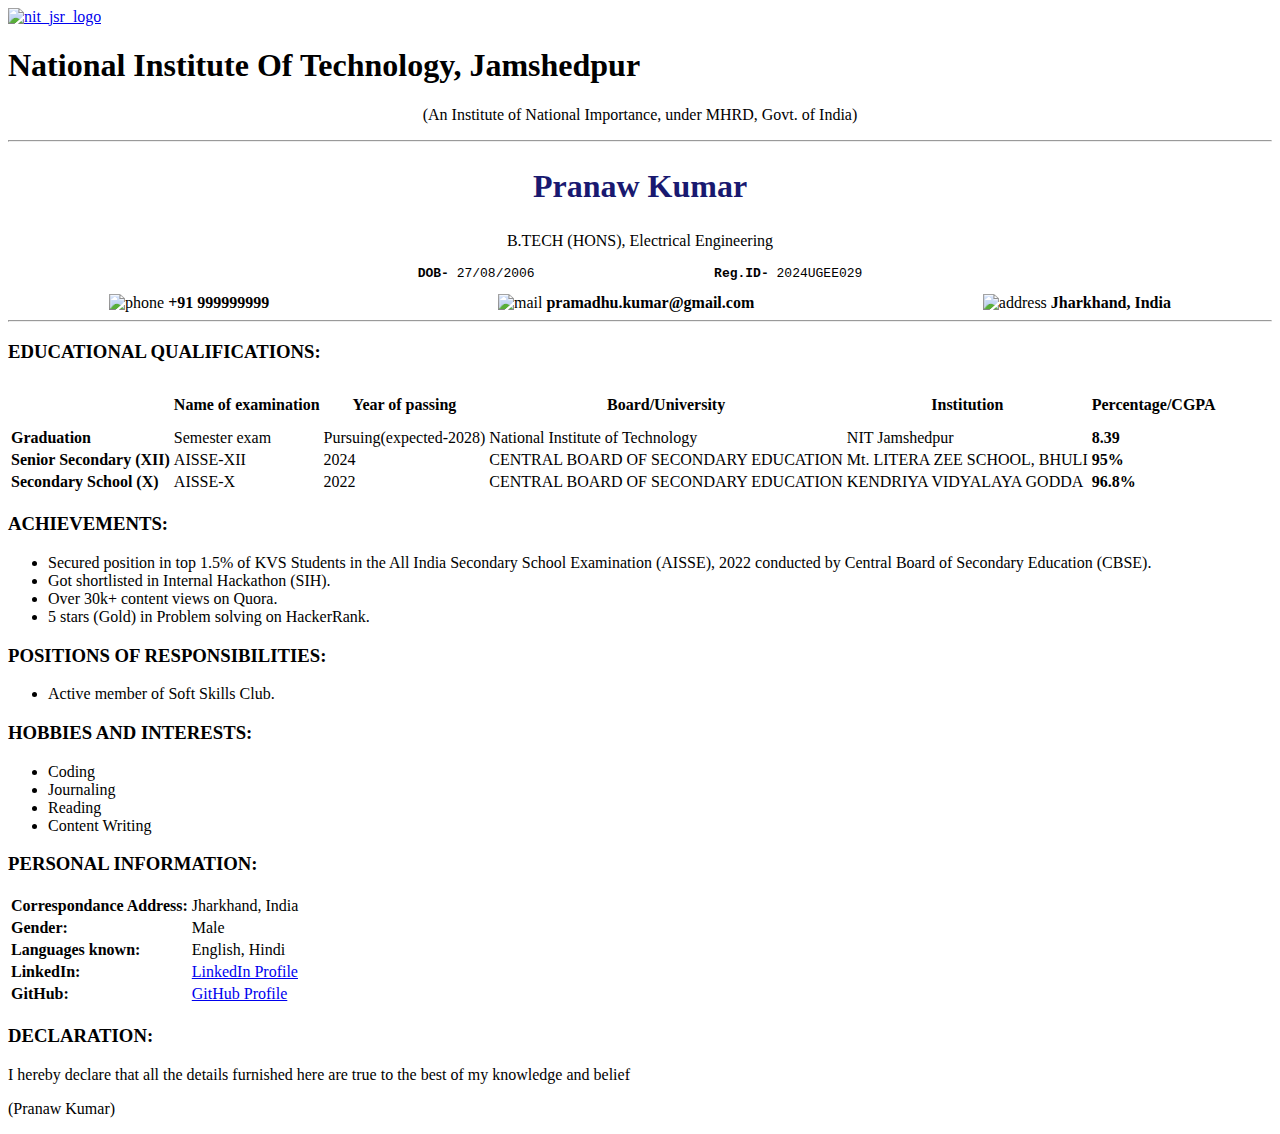
==== Frontend Projects/01-single-page-cv/index.html @ 21ae05f2 "Rename Pranaw-Kumar.html to index.html" ====
<!DOCTYPE html>
<html lang="en">

<head>
    <meta charset="UTF-8">
    <meta name="viewport" content="width=device-width, initial-scale=1.0">
    <meta name="author" content="Pranaw Kumar">
    <meta name="description" content="This is my first project of HTML- Single-Page CV">
    <title>CV - Pranaw Kumar</title>
    <link rel="stylesheet" href="style.css">
    <link rel="shortcut icon" href="img/icon.png" type="image/x-icon">
</head>

<body>
    <header>
        <div>
            <a href="https://www.nitjsr.ac.in/" target="_blank"><img src="img/nit_jsr_logo.jpg" alt="nit_jsr_logo"
                    width="75"></a>
            <h1>National Institute Of Technology, Jamshedpur</h1>
            <p style="text-align: center;">(An Institute of National Importance, under MHRD, Govt. of India) </p>
            <hr>
        </div>
    </header>

    <main>
        <section style="text-align: center;">
            <h2 style="font-size: xx-large; color: midnightblue;">Pranaw Kumar</h2>
            <p>B.TECH (HONS), Electrical Engineering</p>
            <pre><p><b>DOB- </b>27/08/2006                       <b>Reg.ID- </b>2024UGEE029</p></pre>
            <div
                style="display: flex; justify-content: space-between; align-items: center; margin-left: 8%; margin-right: 8%">
                <span><img src="img/phone.svg" alt="phone" width="15"> <b>+91 999999999</b> </span>
                <span><img src="img/mail.svg" alt="mail" width="15"> <b>pramadhu.kumar@gmail.com</b> </span>
                <span><img src="img/house.svg" alt="address" width="15"> <b>Jharkhand, India</b> </span>
            </div>

            <hr>
        </section>
        <section>
            <h3>EDUCATIONAL QUALIFICATIONS: </h3>
            <table>
                <thead>
                    <tr>
                        <th>
                            <pre>                   </pre>
                        </th>
                        <th>Name of examination</th>
                        <th>Year of passing</th>
                        <th>Board/University</th>
                        <th>Institution</th>
                        <th>Percentage/CGPA</th>

                    </tr>

                </thead>
                <tbody>
                    <tr>
                        <td><b>Graduation</b></td>
                        <td>Semester exam</td>
                        <td>Pursuing(expected-2028)</td>
                        <td>National Institute of Technology</td>
                        <td>NIT Jamshedpur</td>
                        <td><b>8.39</b></td>
                    </tr>

                    <tr>
                        <td><b>Senior Secondary (XII)</b></td>
                        <td>AISSE-XII</td>
                        <td>2024</td>
                        <td>CENTRAL BOARD OF SECONDARY EDUCATION</td>
                        <td>Mt. LITERA ZEE SCHOOL, BHULI </td>
                        <td><b>95%</b></td>
                    </tr>

                    <tr>
                        <td><b>Secondary School (X)</b></td>
                        <td>AISSE-X</td>
                        <td>2022</td>
                        <td>CENTRAL BOARD OF SECONDARY EDUCATION</td>
                        <td>KENDRIYA
                            VIDYALAYA GODDA</td>
                        <td><b>96.8%</b></td>
                    </tr>
                </tbody>
            </table>
        </section>
        <section>
            <h3> ACHIEVEMENTS:</h3>
            <ul>
                <li>Secured position in top 1.5% of KVS Students in the All India Secondary School Examination (AISSE),
                    2022
                    conducted by Central Board of Secondary Education (CBSE). </li>
                <li>Got shortlisted in Internal Hackathon (SIH).</li>
                <li>Over 30k+ content views on Quora.</li>
                <li>5 stars (Gold) in Problem solving on HackerRank.</li>
            </ul>
        </section>
        <section>
            <h3>POSITIONS OF RESPONSIBILITIES:</h3>
            <ul>
                <li>Active member of Soft Skills Club.</li>

            </ul>
        </section>
        <section>
            <h3>HOBBIES AND INTERESTS:</h3>
            <ul>
                <li>Coding</li>
                <li>Journaling</li>
                <li>Reading</li>
                <li>Content Writing</li>
            </ul>
        </section>
        <section>
            <h3>PERSONAL INFORMATION:</h3>
            <table>
                <tbody>
                    <tr>
                        <td><b>Correspondance Address:</b></td>
                        <td>Jharkhand, India</td>
                    </tr>

                    <tr>
                        <td><b>Gender:</b></td>
                        <td>Male</td>
                    </tr>

                    <tr>
                        <td><b>Languages known:</b></td>
                        <td>English, Hindi</td>


                    </tr>
                    <tr>
                        <td><b>LinkedIn:</b></td>
                        <td><a href="//www.linkedin.com/in/pranaw-kumar-710331215/" target="_blank">LinkedIn Profile</a>
                        </td>
                    </tr>
                    <tr>
                        <td><b>GitHub:</b></td>
                        <td><a href="//github.com/prana-W" target="_blank">GitHub Profile</a></td>
                    </tr>

                </tbody>
            </table>
        </section>
        <section>
            <h3>DECLARATION:</h3>
            <p>I hereby declare that all the details furnished here are true to the best of my knowledge and belief</p>
            <p>(Pranaw Kumar)</p>
        </section>

    </main>

    <footer>

    </footer>
</body>

</html>
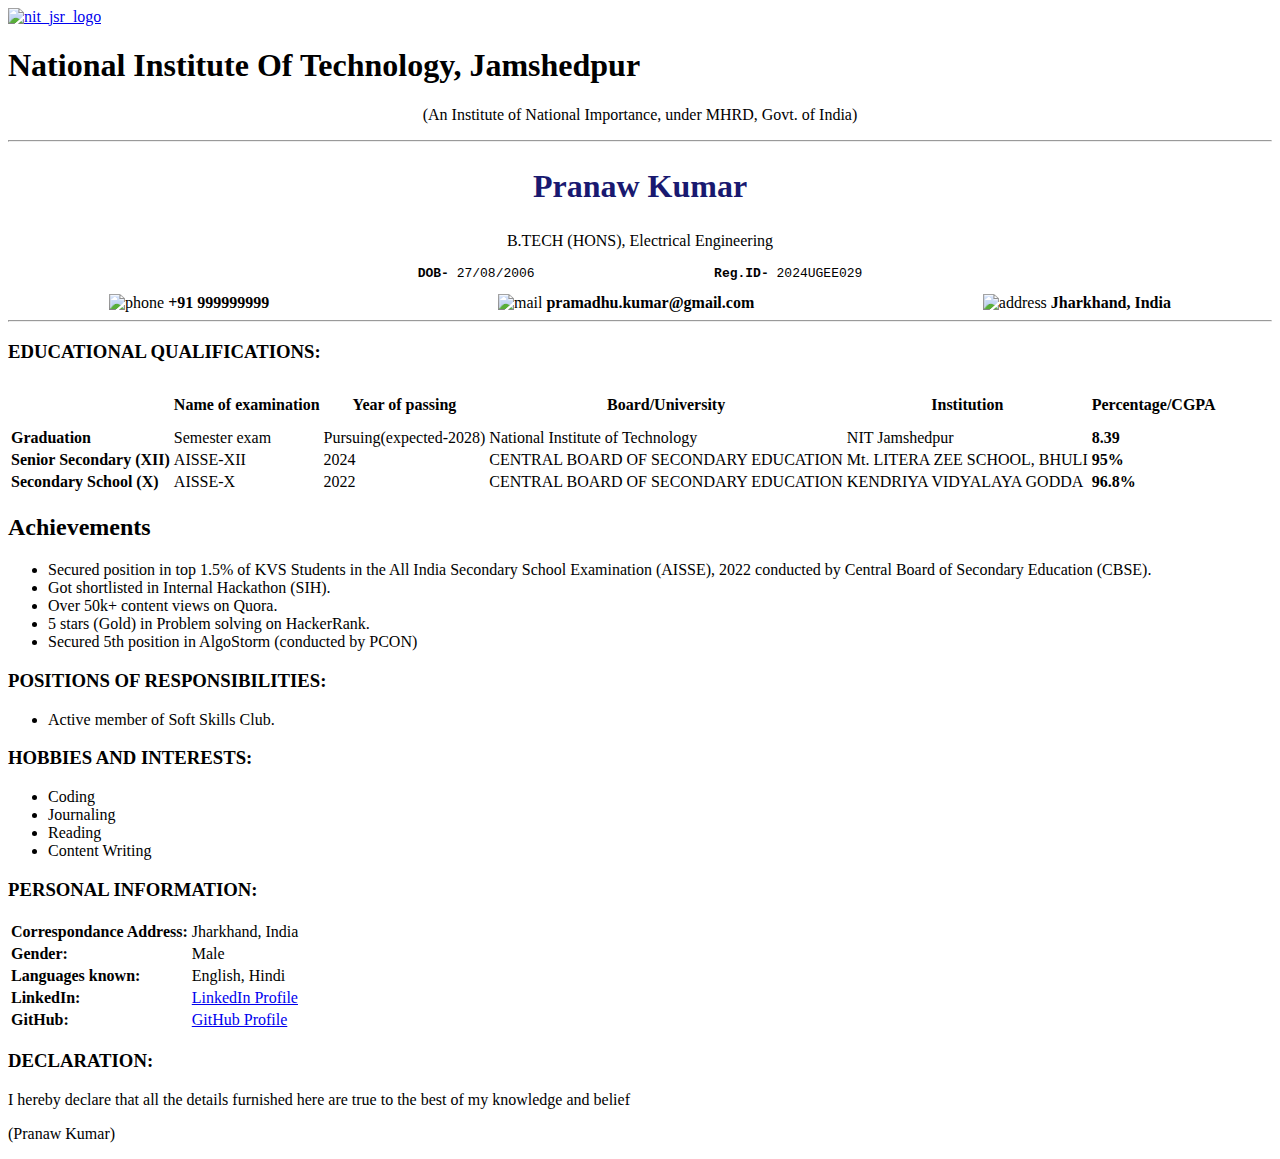
==== commit 0cfc865d: "Update index.html" ====
--- a/Frontend Projects/01-single-page-cv/index.html
+++ b/Frontend Projects/01-single-page-cv/index.html
@@ -10,6 +10,44 @@
     <link rel="stylesheet" href="style.css">
     <link rel="shortcut icon" href="img/icon.png" type="image/x-icon">
 </head>
+
+    <!-- Google tag (gtag.js) -->
+<script async src="https://www.googletagmanager.com/gtag/js?id=G-6N9F8TN403"></script>
+<script>
+  window.dataLayer = window.dataLayer || [];
+  function gtag(){dataLayer.push(arguments);}
+  gtag('js', new Date());
+
+  gtag('config', 'G-6N9F8TN403');
+</script>
+
+<script defer>
+    async function loadAchievements() {
+        try {
+            const response = await fetch('achievements.txt'); // Change to 'achievements.json' if using JSON
+            const data = await response.text();
+
+            const achievementsList = document.getElementById('achievements-list');
+
+            // For plain text
+            const achievements = data.split('\n').filter(line => line.trim() !== '');
+            
+            // For JSON, parse it (uncomment below line if using JSON file)
+            // const achievements = await response.json();
+
+            achievements.forEach(achievement => {
+                const li = document.createElement('li');
+                li.textContent = achievement;
+                achievementsList.appendChild(li);
+            });
+        } catch (error) {
+            console.error('Error loading achievements:', error);
+        }
+    }
+
+    // Call the function when the page loads
+    window.onload = loadAchievements;
+</script>
 
 <body>
     <header>
@@ -84,17 +122,14 @@
                 </tbody>
             </table>
         </section>
-        <section>
-            <h3> ACHIEVEMENTS:</h3>
-            <ul>
-                <li>Secured position in top 1.5% of KVS Students in the All India Secondary School Examination (AISSE),
-                    2022
-                    conducted by Central Board of Secondary Education (CBSE). </li>
-                <li>Got shortlisted in Internal Hackathon (SIH).</li>
-                <li>Over 30k+ content views on Quora.</li>
-                <li>5 stars (Gold) in Problem solving on HackerRank.</li>
+        
+         <section id="achievements">
+            <h2>Achievements</h2>
+            <ul id="achievements-list">
+                <!-- Achievements will be loaded here -->
             </ul>
         </section>
+
         <section>
             <h3>POSITIONS OF RESPONSIBILITIES:</h3>
             <ul>
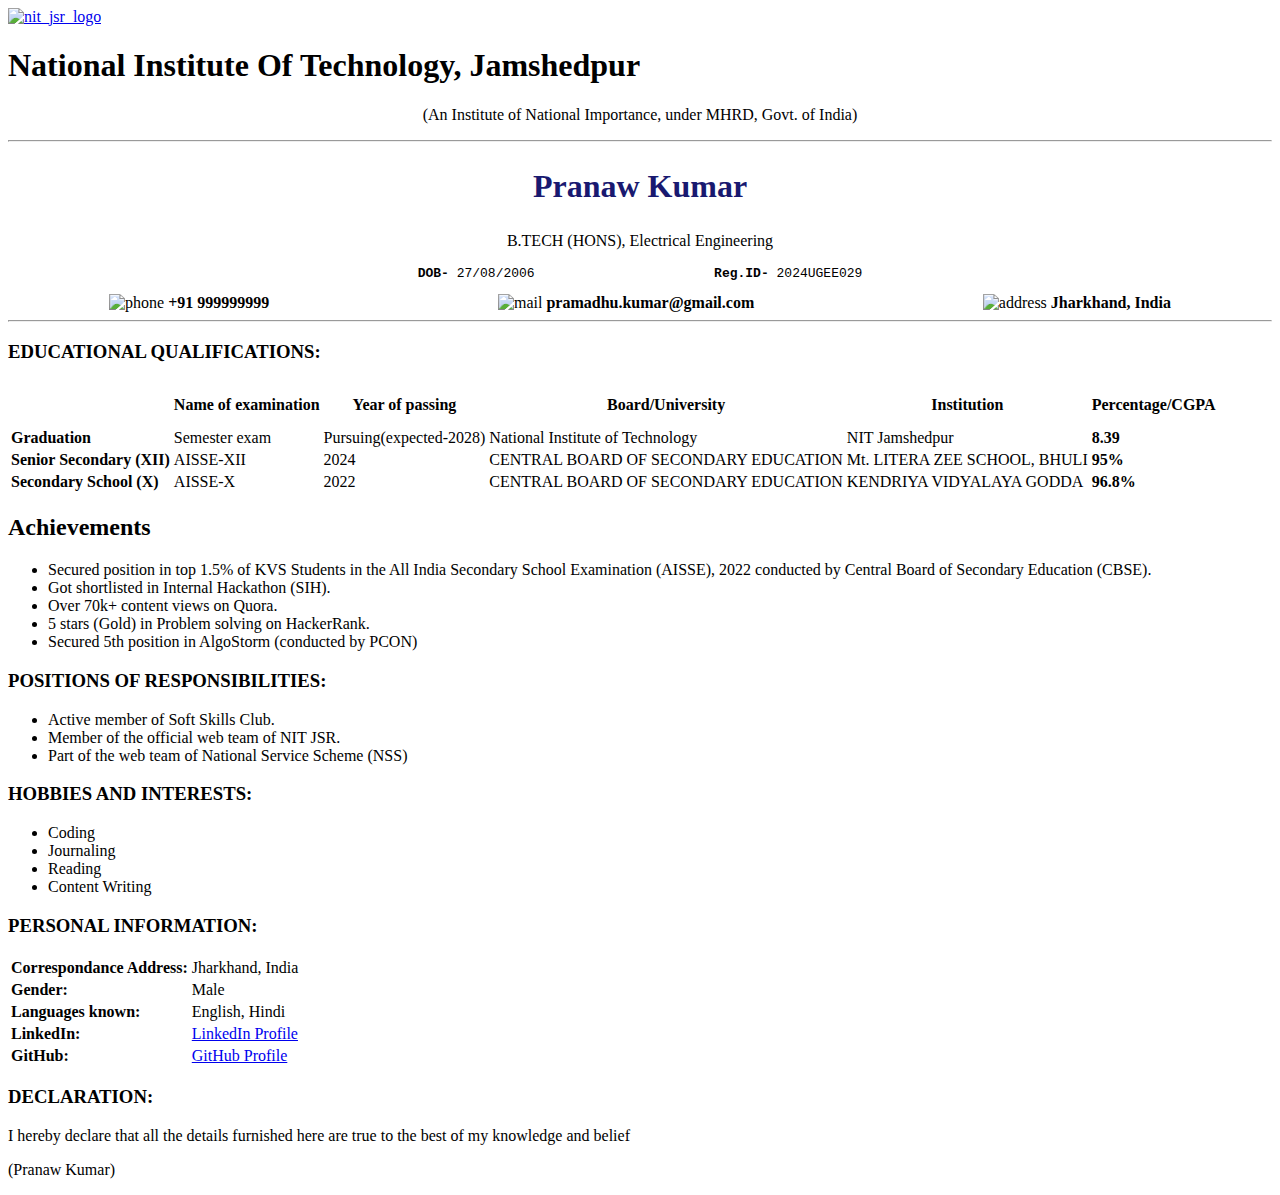
==== commit 093b6a96: "Update index.html" ====
--- a/Frontend Projects/01-single-page-cv/index.html
+++ b/Frontend Projects/01-single-page-cv/index.html
@@ -1,5 +1,5 @@
 <!DOCTYPE html>
-<html lang="en">
+<html lang="en"></html>
 
 <head>
     <meta charset="UTF-8">
@@ -24,16 +24,13 @@
 <script defer>
     async function loadAchievements() {
         try {
-            const response = await fetch('achievements.txt'); // Change to 'achievements.json' if using JSON
+            const response = await fetch('achievements.txt'); 
             const data = await response.text();
 
             const achievementsList = document.getElementById('achievements-list');
 
-            // For plain text
             const achievements = data.split('\n').filter(line => line.trim() !== '');
-            
-            // For JSON, parse it (uncomment below line if using JSON file)
-            // const achievements = await response.json();
+        
 
             achievements.forEach(achievement => {
                 const li = document.createElement('li');
@@ -134,6 +131,8 @@
             <h3>POSITIONS OF RESPONSIBILITIES:</h3>
             <ul>
                 <li>Active member of Soft Skills Club.</li>
+                <li>Member of the official web team of NIT JSR.</li>
+                <li>Part of the web team of National Service Scheme (NSS)</li>
 
             </ul>
         </section>
@@ -186,10 +185,6 @@
         </section>
 
     </main>
-
-    <footer>
-
-    </footer>
 </body>
 
 </html>
